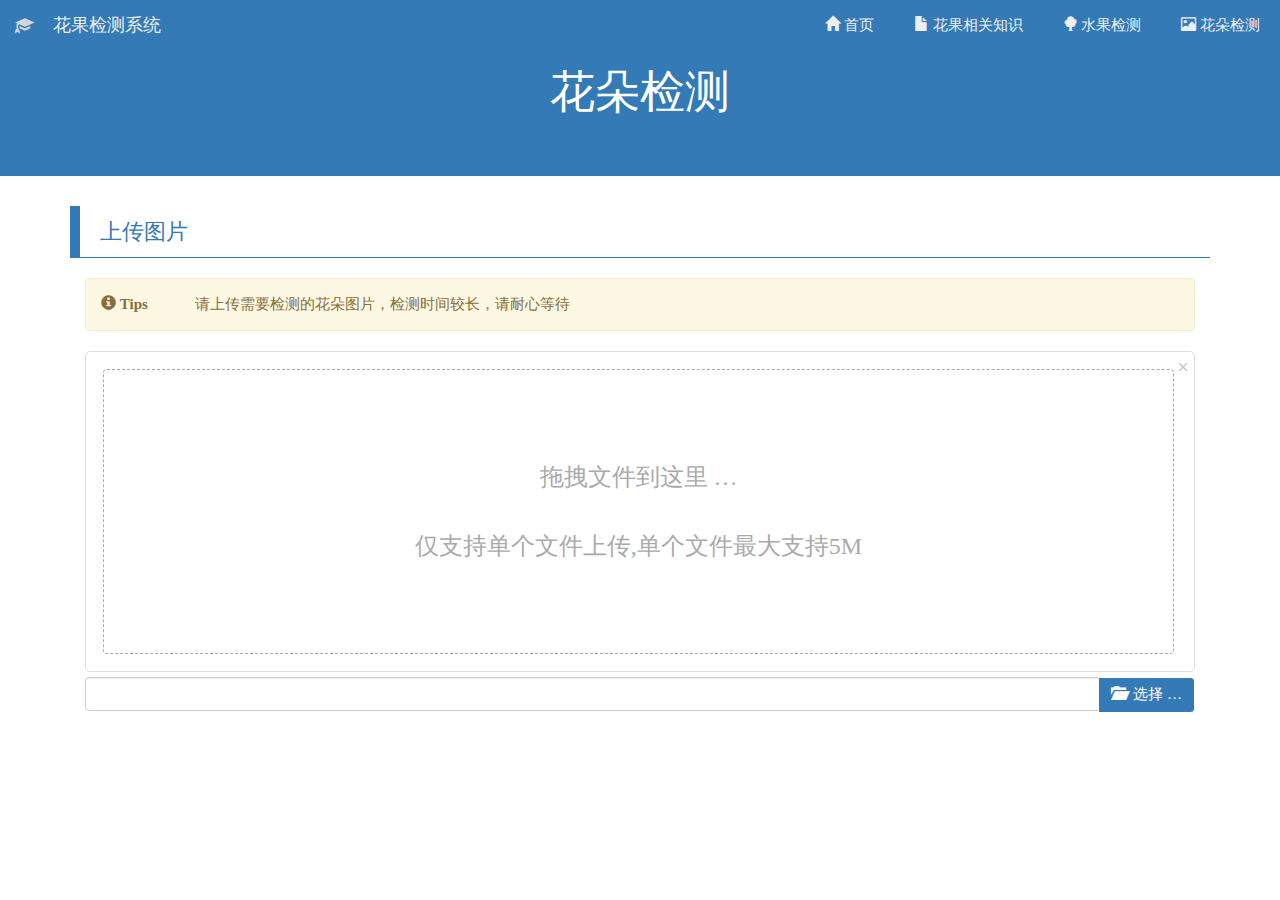
==== flower.html @ b947d45c "Initial commit" ====
<!DOCTYPE html>
<html>

<head>
    <meta http-equiv="Content-Type" content="text/html; charset=UTF-8">
    <title>水果检测</title>
    <script type="text/javascript" src="js/common/jquery-2.1.4.min.js"></script>
    <script type="text/javascript" src="js/common/bootstrap.min.js"></script>
    <script type="text/javascript" src="js/common/fileinput.js"></script>
    <script type="text/javascript" src="js/locales/zh.js"></script>
    <script type="text/javascript" src="js/upload/upload.js"></script>
    <link rel="stylesheet" href="css/bootstrap.min.css"/>
    <link rel="stylesheet" href="css/fileinput.min.css"/>
    <style>
        .jumbotron {
            text-align: center;
            margin-top: 0;
            background-color: #337ab7;
            color: #FFFFFF;
        }

        blockquote {
            border-left: 10px solid #337ab7;
            border-bottom: 1px solid #337ab7;
        }

        blockquote span {
            color: #337ab7;
            font-size: 22px;
        }

        body {
            font-family: "微软雅黑";
            font-size: 15px;
        }

        .btn-primary {
            font-size: 15px;
            border: 1px solid #FFFFFF;
            background-color: #337ab7;
            color: #FFFFFF;
        }

        .btn-primary:hover {
            font-size: 15px;
            border: 1px solid #337ab7;
            background-color: #FFFFFF;
            color: #337ab7;
        }

        .btn-warning {
            font-size: 15px;
            width: 100%;
            border: 1px solid #FFFFFF;
            background-color: #f0ad4e;
            color: #FFFFFF;
        }

        .btn-warning:hover {
            font-size: 15px;
            border: 1px solid #f0ad4e;
            background-color: #FFFFFF;
            color: #f0ad4e;
        }

        .navbar a {
            font-family: "微软雅黑";
            /*font-size: 15px;*/
            color: white;
            margin-left: 5px;
            margin-right: 5px;
        }

        .navbar a:link {
            color: white;
            text-decoration: none;
        }

        .navbar a:visited {
            color: white;
            text-decoration: none;
        }

        .navbar a:hover {
            color: white;
            text-decoration: none;
            font-weight: bolder;
        }

        .navbar-default .navbar-nav > li > a:hover {
            font-weight: bolder;
            background-color: #2E619F;
        }

        label {
            margin-top: 5px;
        }

        a:hover {
            cursor: pointer;
            text-decoration: none;
        }
    </style>
</head>

<body>
<!--<iframe src="./header.html"></iframe>-->
<nav class="navbar navbar-default navbar-fixed-top" role="navigation">
    <div class="container-fluid">
        <div class="navbar-header">
            <a class="navbar-brand"><span
                    class="glyphicon glyphicon-education"></span></a>
            <a class="navbar-brand">花果检测系统</a>
            <!--<button type="button" class="navbar-toggle" data-toggle="collapse"-->
            <!--data-target="#bar">-->
            <!--<a class="navbar-brand" href="#">花果检测系统</a>-->
            <!--<span class="sr-only">导航条</span>-->
            <!--<span class="icon-bar" style="background-color: #FFFFFF;"></span>-->
            <!--<span class="icon-bar" style="background-color: #FFFFFF;"></span>-->
            <!--<span class="icon-bar" style="background-color: #FFFFFF;"></span>-->
            <!--<span class="icon-bar" style="background-color: #FFFFFF;"></span>-->
            <!--</button>-->
        </div>
        <div class="collapse navbar-collapse" id="bar">
            <ul class="nav navbar-nav navbar-right">
                <li class="active"><a href="./index.html"><span class="glyphicon glyphicon-home"></span> 首页</a></li>
                <li><a href="./introduce.html"><span class="glyphicon glyphicon-file"></span> 花果相关知识</a></li>
                <li><a href="./fruit.html"><span class="glyphicon glyphicon-tree-deciduous"></span> 水果检测</a></li>
                <li><a href="./flower.html"><span class="glyphicon glyphicon-picture"></span> 花朵检测</a></li>
            </ul>
        </div>
    </div>
</nav>
<div class="jumbotron">
    <div class="container">
        <h1 style="font-size:45px;">花朵检测</h1>
    </div>
</div>
<div class="container">
    <blockquote>
        <span>上传图片</span>
    </blockquote>
    <div class="col-md-12">
        <div class="alert alert-warning">
            <table>
                <tr>
                    <td width="20%" valign="middle" rowspan="2">
                        <span class="glyphicon glyphicon-info-sign"></span>
                        <strong>Tips</strong>
                    </td>
                    <td>请上传需要检测的花朵图片，检测时间较长，请耐心等待</td>
                </tr>
            </table>
        </div>
    </div>
    <div class="col-md-12">
        <input type="file" class="file-loading" id="file" name="file" data-overwrite-initial="false"
               data-min-file-count="1"
               multiple/>
    </div>
</div>
<!-- loading -->
<div class="modal fade" id="model_loading" tabindex="-1" role="dialog" aria-labelledby="myModalLabel"
     data-backdrop='static'>
    <div class="modal-dialog" role="document">
        <div class="modal-content">
            <span id="span_loading">
                <div class="modal-header">
                    <h4 class="modal-title">提示</h4>
                </div>
                <div class="modal-body">
                    <img src="img/loading.gif" width="100%" height="100%"/>
                    <div style="text-align:center;">
                        <h4>正在检测中,请耐心等待……</h4>
                    </div>
                </div>
            </span>
            <span id="span_result" hidden>
                <div class="modal-header">
                    <h4 class="modal-title">检测结果</h4>
                </div>
                <div class="modal-body">
                    <img id="img_result" src="../output/out.jpg" width="100%" height="100%"/>
                </div>
                <div class="modal-footer">
                    <div class="col-md-6">
                        <button class="btn btn-block btn-primary" id="button_close" data-dismiss="modal">取消</button>
                    </div>
                    <div class="col-md-6">
                        <button class="btn btn-block btn-warning" id="button_save" href="">保存图片</button>
                    </div>
                </div>
            </span>
        </div>
    </div>
</div>
</body>
</html>
---- css/fileinput.min.css ----
/*!
 * bootstrap-fileinput v4.3.3
 * http://plugins.krajee.com/file-input
 *
 * Author: Kartik Visweswaran
 * Copyright: 2014 - 2016, Kartik Visweswaran, Krajee.com
 *
 * Licensed under the BSD 3-Clause
 * https://github.com/kartik-v/bootstrap-fileinput/blob/master/LICENSE.md
 */.file-loading{top:0;right:0;width:25px;height:25px;font-size:999px;text-align:right;color:#fff;background:url(../img/loading.gif) top left no-repeat;border:none}.file-object{margin:0 0 -5px;padding:0}.btn-file{position:relative;overflow:hidden}.btn-file input[type=file]{position:absolute;top:0;right:0;min-width:100%;min-height:100%;text-align:right;opacity:0;background:none;cursor:inherit;display:block}.file-caption-name{display:inline-block;overflow:hidden;height:20px;word-break:break-all}.input-group-lg .file-caption-name{height:25px}.file-zoom-dialog{text-align:left}.file-error-message{color:#a94442;background-color:#f2dede;margin:5px;border:1px solid #ebccd1;border-radius:4px;padding:15px}.file-error-message pre,.file-error-message ul{margin:0;text-align:left}.file-preview-frame,.file-preview-other{text-align:center;vertical-align:middle}.file-error-message pre{margin:5px 0}.file-caption-disabled{background-color:#EEE;cursor:not-allowed;opacity:1}.file-preview{border-radius:5px;border:1px solid #ddd;padding:5px;width:100%;margin-bottom:5px}.file-preview-frame{position:relative;display:table;margin:8px;height:160px;border:1px solid #ddd;box-shadow:1px 1px 5px 0 #a2958a;padding:6px;float:left}.file-preview-frame:not(.file-preview-error):hover{box-shadow:3px 3px 5px 0 #333}.file-preview-image{vertical-align:middle}.file-preview-text{display:block;color:#428bca;border:1px solid #ddd;font-family:Menlo,Monaco,Consolas,"Courier New",monospace;outline:0;padding:8px;resize:none}.file-input-ajax-new .fileinput-remove-button,.file-input-ajax-new .fileinput-upload-button,.file-input-ajax-new .no-browse .input-group-btn,.file-input-new .close,.file-input-new .file-preview,.file-input-new .fileinput-remove-button,.file-input-new .fileinput-upload-button,.file-input-new .glyphicon-file,.file-input-new .no-browse .input-group-btn{display:none}.file-preview-html{border:1px solid #ddd;padding:8px;overflow:auto}.file-zoom-dialog .file-preview-text{font-size:1.2em}.file-preview-other{left:0;top:0;right:0;bottom:0;margin:auto;padding:10px}.file-preview-other:hover{opacity:.8}.file-actions,.file-other-error{text-align:left}.file-other-icon{font-size:4.8em}.file-zoom-dialog .file-other-icon{font-size:8em;font-size:55vmin}.file-caption-main{width:100%}.file-input-ajax-new .no-browse .form-control,.file-input-new .no-browse .form-control{border-top-right-radius:4px;border-bottom-right-radius:4px}.file-thumb-loading{background:url(../img/loading.gif) center center no-repeat content-box!important}.file-actions{margin-top:15px}.file-footer-buttons{float:right}.file-upload-indicator{display:inline;cursor:default;opacity:.8;width:60%}.file-upload-indicator:hover{font-weight:700;opacity:1}.file-footer-caption{display:block;white-space:nowrap;overflow:hidden;text-overflow:ellipsis;width:160px;text-align:center;padding-top:4px;font-size:11px;color:#777;margin:5px auto}.file-preview-error{opacity:.65;box-shadow:none}.file-preview-frame:not(.file-preview-error) .file-footer-caption:hover{color:#000}.file-drop-zone{border:1px dashed #aaa;border-radius:4px;height:100%;text-align:center;vertical-align:middle;margin:12px 15px 12px 12px;padding:5px}.file-drop-zone-title{color:#aaa;font-size:1.6em;padding:85px 10px;cursor:default}.clickable .file-drop-zone-title,.file-preview .clickable{cursor:pointer}.file-drop-zone.clickable:hover{border:2px dashed #999}.file-drop-zone.clickable:focus{border:2px solid #5acde2}.file-drop-zone .file-preview-thumbnails{cursor:default}.file-highlighted{border:2px dashed #999!important;background-color:#f0f0f0}.file-uploading{background:url(../img/loading-sm.gif) center bottom 10px no-repeat;opacity:.65}.file-thumb-progress .progress,.file-thumb-progress .progress-bar{height:10px;font-size:9px;line-height:10px}.file-thumbnail-footer{position:relative}.file-thumb-progress{height:10px;position:absolute;top:35px;left:0;right:0}.file-zoom-fullscreen.modal{position:fixed;top:0;right:0;bottom:0;left:0}.file-zoom-fullscreen .modal-dialog{position:fixed;margin:0;width:100%;height:100%;padding:0}.file-zoom-fullscreen .modal-content{border-radius:0;box-shadow:none}.file-zoom-fullscreen .modal-body{overflow-y:auto}.file-zoom-dialog .modal-body{position:relative!important}.file-zoom-dialog .btn-navigate{position:absolute;padding:0;margin:0;background:0 0;text-decoration:none;outline:0;opacity:.7;top:45%;font-size:4em;color:#1c94c4}.file-zoom-dialog .floating-buttons{position:absolute;top:5px;right:10px}.floating-buttons,.floating-buttons .btn{z-index:3000}.file-zoom-dialog .kv-zoom-actions .btn,.floating-buttons .btn{margin-left:3px}.file-zoom-dialog .btn-navigate:not([disabled]):focus,.file-zoom-dialog .btn-navigate:not([disabled]):hover{outline:0;box-shadow:none;opacity:.5}.file-zoom-dialog .btn-navigate[disabled]{opacity:.3}.file-zoom-dialog .btn-prev{left:1px}.file-zoom-dialog .btn-next{right:1px}.file-drag-handle{display:inline;margin-right:2px;font-size:16px;cursor:move;cursor:-webkit-grabbing}.file-drag-handle:hover{opacity:.7}.file-zoom-content{height:480px;text-align:center}.file-preview-initial.sortable-chosen{background-color:#d9edf7}.file-preview-frame.sortable-ghost{background-color:#eee}.btn-file ::-ms-browse{width:100%;height:100%}
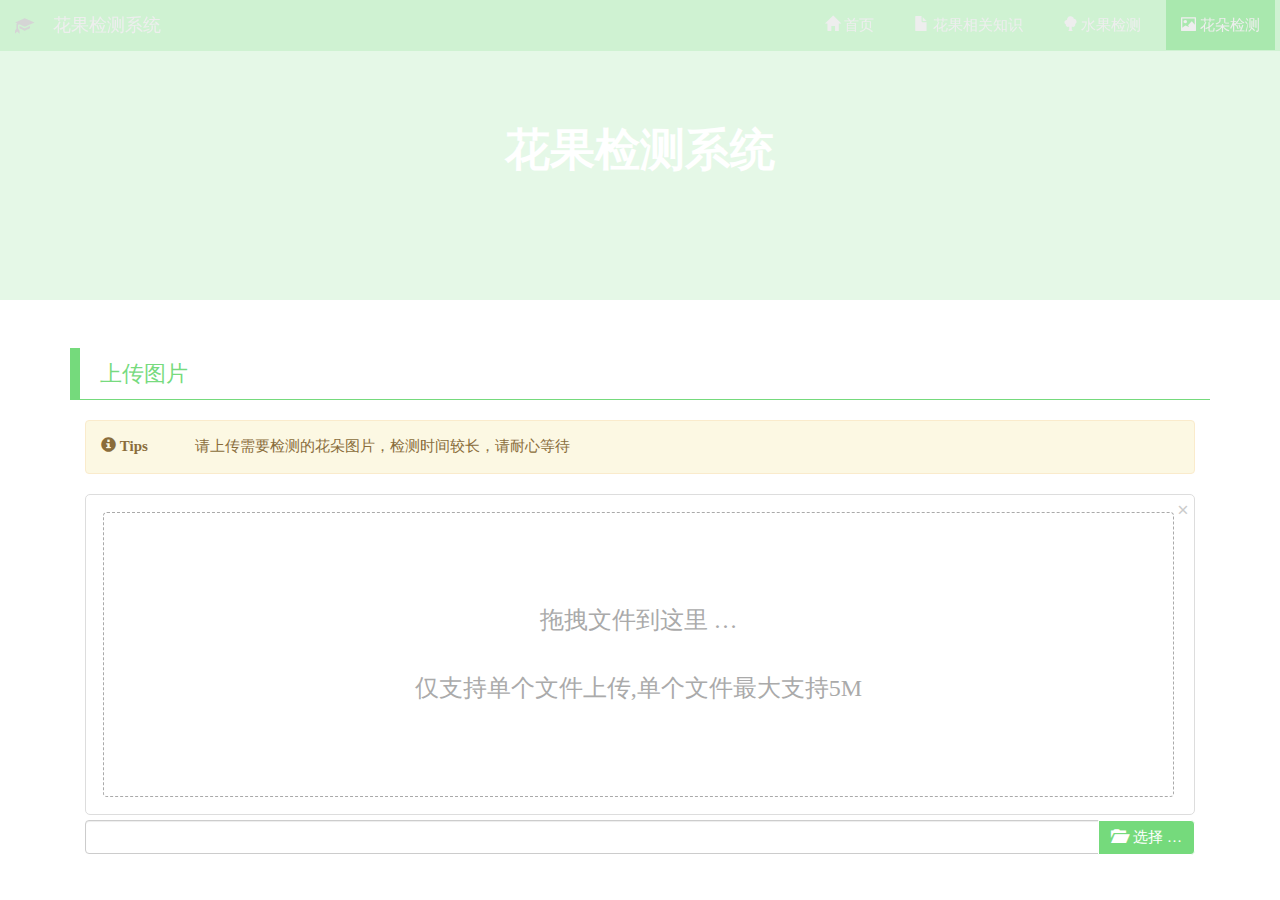
==== commit 586ece53: "界面调整" ====
--- a/flower.html
+++ b/flower.html
@@ -3,7 +3,7 @@
 
 <head>
     <meta http-equiv="Content-Type" content="text/html; charset=UTF-8">
-    <title>水果检测</title>
+    <title>花朵检测</title>
     <script type="text/javascript" src="js/common/jquery-2.1.4.min.js"></script>
     <script type="text/javascript" src="js/common/bootstrap.min.js"></script>
     <script type="text/javascript" src="js/common/fileinput.js"></script>
@@ -12,21 +12,53 @@
     <link rel="stylesheet" href="css/bootstrap.min.css"/>
     <link rel="stylesheet" href="css/fileinput.min.css"/>
     <style>
-        .jumbotron {
+        .myJumbotron {
+            width: 100%;
             text-align: center;
             margin-top: 0;
-            background-color: #337ab7;
-            color: #FFFFFF;
+            background: url('./img/header.jpg');
+            background-size: cover;
+            background-position: center;
+            color: #FFFFFF;
+            height: 100%;
+        }
+
+        .myContainer {
+            width: 100%;
+            height: 100%;
+            background-color: rgba(82, 209, 91, 0.15);
+            line-height: 300px;
+            font-size: 45px;
+            font-weight: bold;
+        }
+
+        .navbar-default {
+            background-color: rgba(82, 209, 91, 0.15);
+        }
+
+        .navbar-default .navbar-nav > .active > a, .navbar-default .navbar-nav > .active > a:hover, .navbar-default .navbar-nav > .active > a:focus {
+            background-color: rgba(82, 209, 91, 0.3);
+        }
+
+        .navbar-default .navbar-nav > li > a:hover {
+            background-color: rgba(82, 209, 91, 0.15) !important;
         }
 
         blockquote {
-            border-left: 10px solid #337ab7;
-            border-bottom: 1px solid #337ab7;
+            border-left: 10px solid rgba(82, 209, 91, 0.8);
+            border-bottom: 1px solid rgba(82, 209, 91, 0.8);
         }
 
         blockquote span {
-            color: #337ab7;
+            color: rgba(82, 209, 91, 0.8);
             font-size: 22px;
+        }
+
+        .jumbotron {
+            padding-bottom: 0px;
+            margin-top: 0;
+            background-color: #FFFFFF;
+            color: #FFFFFF;
         }
 
         body {
@@ -37,15 +69,22 @@
         .btn-primary {
             font-size: 15px;
             border: 1px solid #FFFFFF;
-            background-color: #337ab7;
+            background-color: rgba(82, 209, 91, 0.8);
             color: #FFFFFF;
         }
 
         .btn-primary:hover {
             font-size: 15px;
-            border: 1px solid #337ab7;
-            background-color: #FFFFFF;
-            color: #337ab7;
+            border: 1px solid rgba(82, 209, 91, 0.8);
+            background-color: #FFFFFF;
+            color: rgba(82, 209, 91, 0.8);
+        }
+
+        .btn-primary:active{
+            font-size: 15px;
+            border: 1px solid rgba(82, 209, 91, 0.8);
+            background-color: #FFFFFF;
+            color: rgba(82, 209, 91, 0.8);
         }
 
         .btn-warning {
@@ -104,59 +143,53 @@
 </head>
 
 <body>
-<!--<iframe src="./header.html"></iframe>-->
 <nav class="navbar navbar-default navbar-fixed-top" role="navigation">
     <div class="container-fluid">
         <div class="navbar-header">
             <a class="navbar-brand"><span
                     class="glyphicon glyphicon-education"></span></a>
             <a class="navbar-brand">花果检测系统</a>
-            <!--<button type="button" class="navbar-toggle" data-toggle="collapse"-->
-            <!--data-target="#bar">-->
-            <!--<a class="navbar-brand" href="#">花果检测系统</a>-->
-            <!--<span class="sr-only">导航条</span>-->
-            <!--<span class="icon-bar" style="background-color: #FFFFFF;"></span>-->
-            <!--<span class="icon-bar" style="background-color: #FFFFFF;"></span>-->
-            <!--<span class="icon-bar" style="background-color: #FFFFFF;"></span>-->
-            <!--<span class="icon-bar" style="background-color: #FFFFFF;"></span>-->
-            <!--</button>-->
         </div>
         <div class="collapse navbar-collapse" id="bar">
             <ul class="nav navbar-nav navbar-right">
-                <li class="active"><a href="./index.html"><span class="glyphicon glyphicon-home"></span> 首页</a></li>
+                <li><a href="index-copy.html"><span class="glyphicon glyphicon-home"></span> 首页</a></li>
                 <li><a href="./introduce.html"><span class="glyphicon glyphicon-file"></span> 花果相关知识</a></li>
                 <li><a href="./fruit.html"><span class="glyphicon glyphicon-tree-deciduous"></span> 水果检测</a></li>
-                <li><a href="./flower.html"><span class="glyphicon glyphicon-picture"></span> 花朵检测</a></li>
+                <li class="active"><a href="./flower.html"><span class="glyphicon glyphicon-picture"></span> 花朵检测</a></li>
             </ul>
         </div>
     </div>
 </nav>
+<div id="header">
+    <div class="myJumbotron">
+        <div class="myContainer">
+            花果检测系统
+        </div>
+    </div>
+</div>
 <div class="jumbotron">
     <div class="container">
-        <h1 style="font-size:45px;">花朵检测</h1>
-    </div>
-</div>
-<div class="container">
-    <blockquote>
-        <span>上传图片</span>
-    </blockquote>
-    <div class="col-md-12">
-        <div class="alert alert-warning">
-            <table>
-                <tr>
-                    <td width="20%" valign="middle" rowspan="2">
-                        <span class="glyphicon glyphicon-info-sign"></span>
-                        <strong>Tips</strong>
-                    </td>
-                    <td>请上传需要检测的花朵图片，检测时间较长，请耐心等待</td>
-                </tr>
-            </table>
-        </div>
-    </div>
-    <div class="col-md-12">
-        <input type="file" class="file-loading" id="file" name="file" data-overwrite-initial="false"
-               data-min-file-count="1"
-               multiple/>
+        <blockquote>
+            <span>上传图片</span>
+        </blockquote>
+        <div class="col-md-12">
+            <div class="alert alert-warning">
+                <table>
+                    <tr>
+                        <td width="20%" valign="middle" rowspan="2">
+                            <span class="glyphicon glyphicon-info-sign"></span>
+                            <strong>Tips</strong>
+                        </td>
+                        <td>请上传需要检测的花朵图片，检测时间较长，请耐心等待</td>
+                    </tr>
+                </table>
+            </div>
+        </div>
+        <div class="col-md-12">
+            <input type="file" class="file-loading" id="file" name="file" data-overwrite-initial="false"
+                   data-min-file-count="1"
+                   multiple/>
+        </div>
     </div>
 </div>
 <!-- loading -->
@@ -169,7 +202,7 @@
                     <h4 class="modal-title">提示</h4>
                 </div>
                 <div class="modal-body">
-                    <img src="img/loading.gif" width="100%" height="100%"/>
+                    <img src="img/uploadLoading.gif" width="100%" height="100%"/>
                     <div style="text-align:center;">
                         <h4>正在检测中,请耐心等待……</h4>
                     </div>
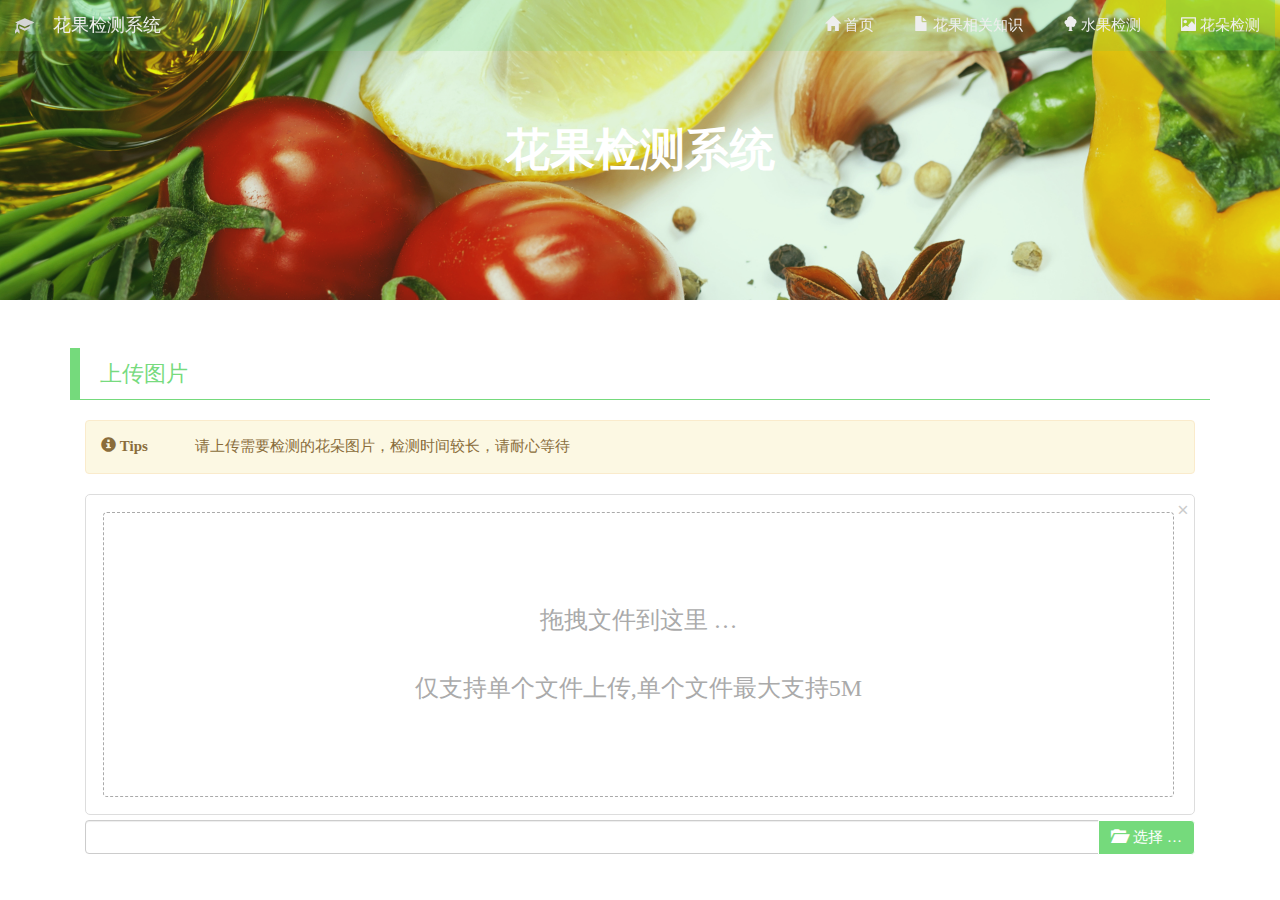
==== commit 9df678e2: "导航调整" ====
--- a/flower.html
+++ b/flower.html
@@ -152,7 +152,7 @@
         </div>
         <div class="collapse navbar-collapse" id="bar">
             <ul class="nav navbar-nav navbar-right">
-                <li><a href="index-copy.html"><span class="glyphicon glyphicon-home"></span> 首页</a></li>
+                <li><a href="./index.html"><span class="glyphicon glyphicon-home"></span> 首页</a></li>
                 <li><a href="./introduce.html"><span class="glyphicon glyphicon-file"></span> 花果相关知识</a></li>
                 <li><a href="./fruit.html"><span class="glyphicon glyphicon-tree-deciduous"></span> 水果检测</a></li>
                 <li class="active"><a href="./flower.html"><span class="glyphicon glyphicon-picture"></span> 花朵检测</a></li>
